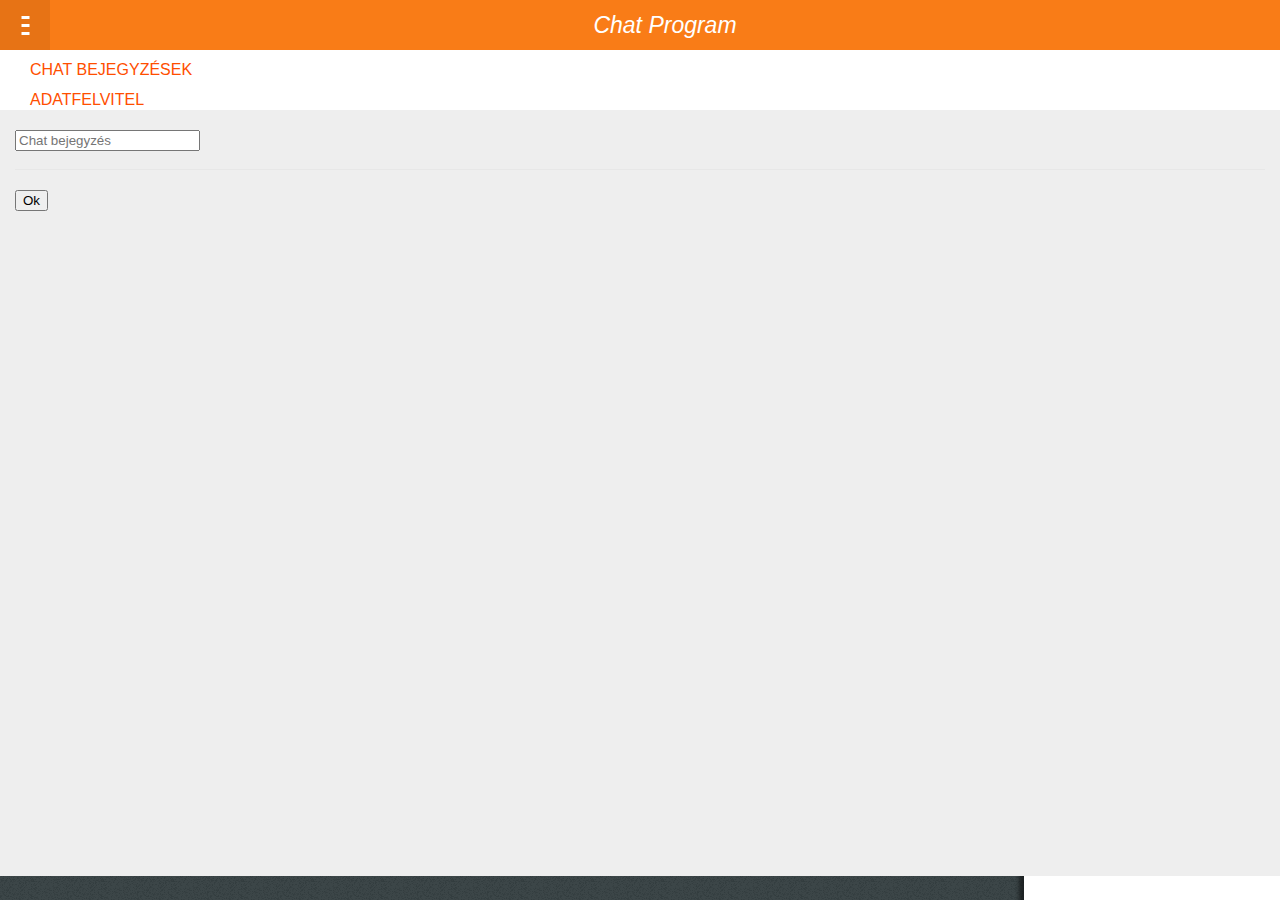
==== index.html @ 882b8fb3 "test" ====
<!DOCTYPE html>

<html>
    <head>
        <title>ChatUI</title>
        <meta charset="UTF-8">
        <meta name="viewport" content="width=device-width, initial-scale=1.0">

        <link href="style/headers.css" rel="stylesheet" type="text/css"/>
        <link href="style/drawer.css" rel="stylesheet" type="text/css"/>
        <link href="style/app.css" rel="stylesheet" type="text/css"/>
        <link href="style/layout.css" rel="stylesheet" type="text/css"/>

    </head>
    <body>
        <div>
            <section data-type="sidebar">
                <header>
                    <h1>Lehetőségek</h1>
                </header>
                <nav>
                    <ul>
                        <li><a href="About.html">About</a></li>
                        <li><a href="Torles.html">Törlés</a></li>
                        <li><a href="Exit.html">Exit</a></li>
                    </ul>
                </nav>
            </section>

            <section id="drawer" role="region">
                <header>
                    <a href="#content"><span class="icon icon-menu">hide sidebar</span></a>
                    <a href="#drawer"><span class="icon icon-menu">show sidebar</span></a>
                    <h1>Chat Program</h1>
                </header>
                <div role="main">
                    <section class="gaia-list fit scroll sticky">
                        <article>
                            <header>Chat Bejegyzések</header>
                            <ul id="txts">

                            </ul>
                        </article>

                        <article>
                            <header>Adatfelvitel</header>
                            <ul>
                                <li><input id="txt" type="text" placeholder="Chat bejegyzés" /></li>
                                <li><button id="action" class="icon-share">Ok</button></li>
                            </ul>
                        </article>

                    </section>
                </div>
            </section>


        </div>

        <script type="text/javascript" src="/Storage.js"></script>
    </body>
</html>
---- style/headers.css ----
/* -------------------------------------------------------------------
  HEADERS: layout
  Form factor or Skin dependent styles should NOT be defined here.
------------------------------------------------------------------- */

section[role="region"] > header:first-child {
  position: relative;
  display: block;
  z-index: 10;
  padding: 0;
  height: 5rem;
  border: none;
}

section[role="region"] > header:first-child h1 {
  font-size: 2.3rem;
  line-height: 5rem;
  white-space: nowrap;
  text-overflow: ellipsis;
  display: block;
  overflow: hidden;
  margin: 0;
  padding: 0 1rem;
  height: 100%;
  font-weight: 300;
  font-style: italic;
  text-align: center;
}

section[role="region"] > header:first-child h1 em {
  font-weight: 400;
  font-size: 1.5rem;
  line-height: 1em;
  font-style: normal;
}

section[role="region"] > header:first-child menu {
  height: 100%;
  float: right;
  padding: 0;
  margin: 0;
}

/* ----------------------------------
  Buttons
---------------------------------- */

section[role="region"] > header:first-child a,
section[role="region"] > header:first-child button {
  box-sizing: border-box;
  position: relative;
  display: block;
  overflow: hidden;
  float: left;
  min-width: 5rem;
  width: auto;
  height: 5rem;
  border: none;
  background: none;
  padding: 0 1rem;
  margin: 0;
  font-weight: 400;
  font-size: 1.5rem;
  line-height: 5rem;
  border-radius: 0;
  text-decoration: none;
  text-align: center;
  text-shadow: none;
  font-style: italic;
}

/* Pressed state */
section[role="region"] > header:first-child a:focus {
  outline: none;
}

section[role="region"] > header:first-child button::-moz-focus-inner {
  outline: none;
  border: none;
  margin-top: -0.2rem; /* To fix line-height bug (697451) */
  padding: 0;
}

/* Disabled state */
section[role="region"] > header:first-child a[aria-disabled="true"],
section[role="region"] > header:first-child button[disabled] {
  opacity: 0.3;
  pointer-events: none;
}

/* ----------------------------------
  Icons
---------------------------------- */

section[role="region"] > header:first-child .icon {
  display: block;
  width: 3rem;
  height: 5rem;
  background: transparent no-repeat center / 3rem auto;
  font-size: 0;
}

/* ----------------------------------
  Subheader
---------------------------------- */

section[role="region"] > header {
  z-index: 0;
  height: auto;
}

section[role="region"] header h2 {
  margin: 0;
  padding: 0.8rem 3rem;
  font-weight: 400;
  font-size: 1.5rem;
  line-height: 1.8rem;
}

/* ----------------------------------
  right-to-left
---------------------------------- */

html[dir="rtl"] section[role="region"] > header:first-child menu {
  float: left;
}

html[dir="rtl"] section[role="region"] > header:first-child button,
html[dir="rtl"] section[role="region"] > header:first-child a {
  float: right;
}

html[dir="rtl"] section[role="region"] > header:first-child .icon-back {
  transform: rotate(180deg);
}

/* -----------------------------------------------------------------
  HEADER SKIN: default
  Default values in case we are not overriding them using
  class="skin-*"
----------------------------------------------------------------- */

section[role="region"] > header:first-child {
  color: #fff;
  background-color: #f97c17;
}

section[role="region"] > header:first-child h1 {
  color: #fff;
}

section[role="region"] > header:first-child a,
section[role="region"] > header:first-child button {
  color: rgba(0,0,0,0.6);
}

section[role="region"] > header:first-child a:active,
section[role="region"] > header:first-child button:active,
section[role="region"] > header:first-child a:hover,
section[role="region"] > header:first-child button:hover {
  background-color: rgba(0,0,0,0.07);
}

section[role="region"] > header:first-child a:focus,
section[role="region"] > header:first-child button:focus {
  background-color: transparent;
}

/* ----------------------------------
  Icons
---------------------------------- */

section[role="region"] > header:first-child .icon-add {
  background-image: url(headers/images/icons/add.png);
}

section[role="region"] > header:first-child .icon-compose {
  background-image: url(headers/images/icons/compose.png);
}

section[role="region"] > header:first-child .icon-edit {
  background-image: url(headers/images/icons/edit.png);
}

section[role="region"] > header:first-child .icon-send {
  background-image: url(headers/images/icons/send.png);
}

section[role="region"] > header:first-child .icon-close {
  background-image: url(headers/images/icons/close.png);
}

section[role="region"] > header:first-child .icon-back {
  background-image: url(headers/images/icons/back.png);
}

section[role="region"] > header:first-child .icon-menu {
  background-image: url(headers/images/icons/menu.png);
}

section[role="region"] > header:first-child .icon-user {
  background-image: url(headers/images/icons/user.png);
}

section[role="region"] > header:first-child .icon-up {
  background-image: url(headers/images/icons/up.png);
}

section[role="region"] > header:first-child .icon-down {
  background-image: url(headers/images/icons/down.png);
}

section[role="region"] > header:first-child .icon-options {
  background-image: url(headers/images/icons/options.png);
}

/* ----------------------------------
  Subheader
---------------------------------- */

section[role="region"] header h2 {
  color: #424242;
  border-bottom: solid 0.1rem #e6e6e6;
}

/* -----------------------------------------------------------------
  HEADER SKIN: comms
  .skin-comms will override default values
----------------------------------------------------------------- */

.skin-comms section[role="region"] > header:first-child,
section[role="region"].skin-comms > header:first-child {
  background-color: #00adad;
}

.skin-comms section[role="region"] > header:first-child a,
.skin-comms section[role="region"] > header:first-child button,
section[role="region"].skin-comms > header:first-child a,
section[role="region"].skin-comms > header:first-child button {
  color: rgba(0,0,0,0.5);
}

.skin-comms section[role="region"] > header:first-child a:active,
.skin-comms section[role="region"] > header:first-child button:active,
.skin-comms section[role="region"] > header:first-child a:hover,
.skin-comms section[role="region"] > header:first-child button:hover,
section[role="region"].skin-comms > header:first-child a:active,
section[role="region"].skin-comms > header:first-child button:active,
section[role="region"].skin-comms > header:first-child a:hover,
section[role="region"].skin-comms > header:first-child button:hover {
  background-color: rgba(0,0,0,0.1);
}

.skin-comms section[role="region"] > header:first-child a:focus,
.skin-comms section[role="region"] > header:first-child button:focus,
section[role="region"].skin-comms > header:first-child a:focus,
section[role="region"].skin-comms > header:first-child button:focus {
  background-color: transparent;
}

/* -----------------------------------------------------------------
  HEADER SKIN: dark
  .skin-dark will override default values
----------------------------------------------------------------- */

section[role="region"].skin-dark > header:first-child,
.skin-dark > section[role="region"] > header:first-child {
  background-color: #242d33;
}

.skin-dark section[role="region"] > header:first-child a,
.skin-dark section[role="region"] > header:first-child button,
section[role="region"].skin-dark > header:first-child a,
section[role="region"].skin-dark > header:first-child button {
  color: #00aac5;
}

.skin-dark section[role="region"] > header:first-child a:active,
.skin-dark section[role="region"] > header:first-child button:active,
.skin-dark section[role="region"] > header:first-child a:hover,
.skin-dark section[role="region"] > header:first-child button:hover,
section[role="region"].skin-dark > header:first-child a:active,
section[role="region"].skin-dark > header:first-child button:active,
section[role="region"].skin-dark > header:first-child a:hover,
section[role="region"].skin-dark > header:first-child button:hover {
  background-color: rgba(0,0,0,0.4);
}

.skin-dark section[role="region"] > header:first-child a:focus,
.skin-dark section[role="region"] > header:first-child button:focus,
section[role="region"].skin-dark > header:first-child a:focus,
section[role="region"].skin-dark > header:first-child button:focus {
  background-color: transparent;
}

section[role="region"].skin-dark header h2,
.skin-dark > section[role="region"] header h2 {
  background-color: #2c353b;
  color: #fff;
  border: none;
}

/* -----------------------------------------------------------------
  HEADER SKIN: organic
  .skin-organic will override default values
----------------------------------------------------------------- */

section[role="region"].skin-organic > header:first-child,
.skin-organic section[role="region"] > header:first-child {
  color: #868692;
  background-color: #f4f4f4;
}

section[role="region"].skin-organic > header:first-child h1,
.skin-organic section[role="region"] > header:first-child h1 {
  color: #868692;
}

section[role="region"].skin-organic > header:first-child a,
section[role="region"].skin-organic > header:first-child button,
.skin-organic section[role="region"] > header:first-child a,
.skin-organic section[role="region"] > header:first-child button {
  color: #00aac5;
}

section[role="region"].skin-organic > header:first-child a:focus,
section[role="region"].skin-organic > header:first-child button:focus,
.skin-organic section[role="region"] > header:first-child a:focus,
.skin-organic section[role="region"] > header:first-child button:focus {
  background-color: transparent;
}

/* ----------------------------------
  Icons
---------------------------------- */

section[role="region"].skin-organic > header:first-child .icon-back,
.skin-organic section[role="region"] > header:first-child .icon-back {
  background-image: url(headers/images/icons/organic/back.png);
}

section[role="region"].skin-organic > header:first-child .icon-close,
.skin-organic section[role="region"] > header:first-child .icon-close {
  background-image: url(headers/images/icons/organic/close.png);
}

section[role="region"].skin-organic > header:first-child .icon-add,
.skin-organic section[role="region"] > header:first-child .icon-add {
  background-image: url(headers/images/icons/organic/add.png);
}

section[role="region"].skin-organic > header:first-child .icon-edit,
.skin-organic section[role="region"] > header:first-child .icon-edit {
  background-image: url(headers/images/icons/organic/edit.png);
}

/* ----------------------------------
  Subheader
---------------------------------- */

section[role="region"].skin-organic header h2,
.skin-organic section[role="region"] header h2 {
  background-color: #e7e7e7;
  color: #4d4d4d;
  border: none;
}
---- style/drawer.css ----
/* ----------------------------------
* Drawer
* ---------------------------------- */

/* Main region */
section[role="region"] {
  width: 100%;
  transition: all 0.25s ease;
  position: relative;
  z-index: 100;
}

section[role="region"]:target {
  transform: translateX(80%);
}

/* Hide anchor to change target */
section[role="region"] > header:first-child > a:first-of-type {
  display: none;
}
section[role="region"]:target > header:first-child > a:first-of-type {
  display: block;
}
section[role="region"] > header:first-child > a:last-of-type {
  display: block;
}
section[role="region"]:target > header:first-child > a:last-of-type {
  display: none;
}


/* Sidebar */
section[data-type="sidebar"] {
  position: absolute;
  width: 80%;
  background: url(drawer/images/ui/pattern.png) repeat;
  height: 100%;
  top: 0;
  left: 0;
  overflow: hidden;
}

/* Sidebar header */
section[data-type="sidebar"] > header {
  position: relative;
  z-index: 10;
  height: 5rem;
  color: #fff;
  background: url(drawer/images/ui/header.png) repeat-x left bottom / 100% auto;
}

section[data-type="sidebar"] > header:after {
  content: "";
  height: 0.3rem;
  position: absolute;
  top: 100%;
  left: 0;
  right: 0;
  background: url(drawer/images/ui/shadow_header.png) repeat-x left top;
  background-size: auto 100%;
}

section[data-type="sidebar"] > header h1 {
  font-size: 2.2rem;
  line-height: 4.8rem;
  text-align: left;
  white-space: nowrap;
  text-overflow: ellipsis;
  display: block;
  overflow: hidden;
  margin: 0 0 0 3rem;
  height: 100%
}

section[data-type="sidebar"] > header h1 em {
  font-weight: bold;
  font-size: 1.5rem;
  line-height: 1em;
}

/* Generic set of actions in toolbar */
section[data-type="sidebar"] > header menu[type="toolbar"] {
  height: 100%;
  float: right;
}

section[data-type="sidebar"] > header menu[type="toolbar"] a,
section[data-type="sidebar"] > header menu[type="toolbar"] button {
  height: 4.9rem;
  line-height: 4.9rem;
  float: left;
  background: none;
  padding: 0 1.75rem;
  -moz-box-sizing: border-box;
  min-width: 5rem;
  text-align: center;
}

section[data-type="sidebar"] > header menu[type="toolbar"] a:last-child,
section[data-type="sidebar"] > header menu[type="toolbar"] button:last-child {
  background: url(drawer/images/ui/separator.png) no-repeat left center / auto 3.1rem;
}

section[data-type="sidebar"] > header menu[type="toolbar"] {
  padding: 0;
  margin: 0;
}

section[data-type="sidebar"] > header a,
section[data-type="sidebar"] > header button {
  border: none;
  background: none;
  padding: 0;
  overflow: hidden;
  font-weight: 600;
  font-size: 1.4rem;
  line-height: 1.1em;
  color: #fff;
}

section[data-type="sidebar"] > header a:first-letter,
section[data-type="sidebar"] > header button:first-letter {
  text-transform: uppercase;
}

/* Icon definitions */
section[data-type="sidebar"] > header .icon {
  display: inline-block;
  width: 3rem;
  height: 4.9rem;
  margin: 0 -1rem;
  background: transparent no-repeat center center / 100% auto;
  font-size: 0;
  overflow: hidden;
  position: relative;
}

section[data-type="sidebar"]:after {
  content: "";
  width: 1rem;
  background: url(drawer/images/ui/shadow.png) right top repeat-y;
  height: 100%;
  position: absolute;
  top: 0;
  right: 0;
  z-index: 5;
}

section[data-type="sidebar"] > nav {
  overflow-y: auto;
  max-height: 100%;
  margin-right: -0.8rem;
}

section[data-type="sidebar"] > nav > h2 {
  font-weight: bold;
  font-size: 1.4rem;
  line-height: 3.3rem;
  text-indent: 3rem;
  color: #fff;
  background: url(drawer/images/ui/pattern_subheader.png) repeat left top;
  border-bottom: 0.1rem solid #596068;
  margin: 0;
  padding-right: 0.8rem;
}

section[data-type="sidebar"] [role="toolbar"] {
  position: absolute;
}

section[data-type="sidebar"] > nav > ul {
  width: 100%;
  margin: 0;
  padding: 0;
}

section[data-type="sidebar"] > nav > ul > li {
  color: #fff;
  list-style: none;
  transition: background 0.2s ease;
}

section[data-type="sidebar"] > nav > ul > li:active {
  background: #00ABCC;
}

section[data-type="sidebar"] > nav > ul > li > a {
  text-decoration: none;
  color: #fff;
  font-size: 1.6rem;
  line-height: 4.35rem;
  border-bottom: 0.1rem solid #596068;
  text-indent: 3rem;
  padding-right: 0.8rem;
  width: 100%;
  -moz-box-sizing: border-box;
  display: block;
  text-overflow: ellipsis;
  white-space: nowrap;
  overflow: hidden;
}

/* RTL View */

html[dir="rtl"] section[role="region"]:target {
  transform: translateX(-80%);
}

/* Sidebar */
html[dir="rtl"] section[data-type="sidebar"] {
  left: auto;
  right: 0;
}

/* Sidebar header */
html[dir="rtl"] section[data-type="sidebar"] > header {
  background-position: right bottom;
}

html[dir="rtl"] section[data-type="sidebar"] > header:after {
  background-position: right top;
}

html[dir="rtl"] section[data-type="sidebar"] > header h1 {
  text-align: right;
  margin: 0 3rem 0 0;
}

/* Generic set of actions in toolbar */
html[dir="rtl"] section[data-type="sidebar"] > header menu[type="toolbar"] {
  float: left;
}

html[dir="rtl"] section[data-type="sidebar"] > header menu[type="toolbar"] a,
html[dir="rtl"] section[data-type="sidebar"] > header menu[type="toolbar"] button {
  float: left;
}

html[dir="rtl"] section[data-type="sidebar"] > header menu[type="toolbar"] a:last-child,
html[dir="rtl"] section[data-type="sidebar"] > header menu[type="toolbar"] button:last-child {
  background-position: right center;
}

html[dir="rtl"] section[data-type="sidebar"]:after {
  background-image: url(drawer/images/ui/shadow_rtl.png);
  background-position: left top;
  left: 0;
  right: auto;
}
html[dir="rtl"] section[data-type="sidebar"] > nav > h2 {
  background-position: right top;
  padding-left: 0.8rem;
  padding-right: auto;
}
---- style/app.css ----
html, body {
    margin: 0;
    padding: 0;
    font-size: 10px;
    font-family: sans-serif;
    background-color: #fff;
    height: 100%;
    overflow-x: hidden;
}

h2.bb-docs {
    font-size: 1.8rem;
    font-weight: lighter;
    color: #666;
    margin: -0.1rem 0 0;
    background-color: #f5f5f5;
    padding: 0.4rem 0.4rem 0.4rem 3rem;
    border: solid 0.1rem #e8e8e8;
}

section[role="region"] {
    height: 100%;
    line-height: 1em;
    font-size: 2.2rem;
}

div[role="main"] {
    background: #eee;
    //height: 590px;
    overflow: scroll;
}

div[role="main"] p {
    margin: 2rem 2.5rem;
}

/* Base icons */
section[data-type="sidebar"] > header .icon.icon-add {
    background-image: url([data-uri]);
}
---- style/layout.css ----
/* ------------------------------------
 * Layout.css will allow us creating
 * easy structures using flexbox.
 * This file will replace lists.css
 * ------------------------------------ */

html {
  height: 100%;
}

body {
  margin: 0;
  height: 100%;
  display: flex;
  flex-direction: column;
  font-size: 18px;
  color: #333;
  overflow: hidden;
}

ul {
  margin: 0;
  padding: 0;
  list-style: none;
}

p {
  margin: 0;
  line-height: 22px
}

/* Horizontal layout */
.hbox {
  display: flex;
  flex-direction: row;
}

.hbox.left { justify-content: flex-start; }
.hbox.center { justify-content: center; }
.hbox.right { justify-content: flex-end; }
.hbox.top { align-items: flex-start; }
.hbox.middle { align-items: center; }
.hbox.bottom { align-items: flex-end; }

.hbox > .self-top { align-self: flex-start; }
.hbox > .self-middle { align-self: center; }
.hbox > .self-bottom { align-self: flex-end; }

/* Vertical layout */
.vbox {
  display: flex;
  flex-direction: column;
}

.vbox.left { align-items: flex-start; }
.vbox.center { align-items: center; }
.vbox.right { align-items: flex-end; }
.vbox.top { justify-content: flex-start; }
.vbox.middle { justify-content: center; }
.vbox.bottom { justify-content: flex-end; }

.vbox > .self-left { align-self: flex-start; }
.vbox > .self-center { align-self: center; }
.vbox > .self-right { align-self: flex-end; }

/*
 * Layout properties
 */

.fit {
  flex: 1;
}

.scroll {
  overflow: auto;
}

.fit.two   { flex: 2; }
.fit.three { flex: 3; }
.fit.four  { flex: 4; }
.fit.five  { flex: 5; }
.fit.six   { flex: 6; }

/*
 * Elements
 */

/* Lists */
.gaia-list {
  font-size: 18px;
}

.gaia-list li {
  position: relative;
  display: flex;
  flex-direction: row;
  align-items: center;
  min-height: 40px;
  padding: 10px 15px;
}

.gaia-list li:after {
  position: absolute;
  content: "";
  right: 15px;
  top: 0;
  bottom: 0;
  left: 15px;
  border-bottom: 1px solid #e7e7e7;
  pointer-events: none;
}

.gaia-list li:last-of-type:after {
  display: none;
}

.gaia-list.active li:active,
.gaia-list li.active:active {
  background-color: rgba(0, 213, 255, 0.3);
}


.gaia-list li.vbox {
  flex-direction: column;
  align-items: flex-start;
  justify-content: center;
}

/* List header */
.gaia-list header {
  padding: 0 30px;
  margin: 0;
  font-size: 16px;
  height: 30px;
  line-height: 40px;
  font-weight: normal;
  color: #ff4e00;
  text-transform: uppercase;
  overflow: hidden;
  text-overflow: ellipsis;
  white-space: nowrap;
  background: #fff;
}

.gaia-list.sticky header {
  position: sticky;
  top: 0;
  right: 0;
  left: 0;
  z-index: 1;
}

/* List elements */
.gaia-list li p,
.gaia-list li label {
  margin-left: 15px;
}

.gaia-list li p:not(:first-of-type) {
  color: #858585;
  font-size: 15px;
  line-height: 20px;
}

.gaia-list li p em {
  font-size: 15px;
  font-style: normal;
}

.gaia-list li p time {
  margin-right: 3px;
  text-transform: uppercase;
}

.gaia-list label.pack-checkbox,
.gaia-list label.pack-radio,
.gaia-list label.pack-switch {
  width: 100%;
  overflow: hidden;
  display: flex;
  align-items: center;
  height: auto;
  min-height: 40px;
  padding: 10px 0;
  margin: -10px 0 -10px 15px;
}

.gaia-list label.vbox.pack-checkbox,
.gaia-list label.vbox.pack-radio,
.gaia-list label.vbox.pack-switch {
  align-items: flex-start;
  justify-content: center;
}

.gaia-list label.pack-checkbox:not(.reverse) {
  padding-left: 30px;
  margin-left: 0;
}

.gaia-list label.pack-checkbox span:after {
  left: 10px;
}

.gaia-list label.pack-radio span:after,
.gaia-list label.pack-checkbox.reverse span:after,
.gaia-list label.pack-switch span:after {
  left: auto;
  right: 0;
}

.gaia-list label.pack-radio span,
.gaia-list label.pack-checkbox span,
.gaia-list label.pack-switch span,
.gaia-list label p {
  word-wrap: break-word;
  width: 100%;
}

.gaia-list label.pack-radio span,
.gaia-list label.pack-checkbox.reverse span,
.gaia-list label.pack-radio p,
.gaia-list label.pack-checkbox.reverse p {
  width: calc(100% - 30px);
}

.gaia-list label.pack-switch span,
.gaia-list label.pack-switch p {
  width: calc(100% - 70px);
}

.gaia-list label p {
  color: #858585;
  font-size: 15px;
  line-height: 20px;
  margin-left: 0;
}

.gaia-list li.icon {
  padding-left: 40px;
  background-position: 15px center;
  background-repeat: no-repeat;
  background-size: 30px;
}

.gaia-list [data-type=img],
.gaia-list li img {
  display: block;
  overflow: hidden;
  width: 50px;
  height: 50px;
  border-radius: 25px;
  margin-top: 5px;
  box-sizing: border-box;
  box-shadow: 0 0 0 1px #dedede;
  background: transparent center center / cover;
  position: relative;

  /* Favor performance over quality */
  image-rendering: -moz-crisp-edges;
}

.gaia-list li button,
.gaia-list li .button {
  margin: 0;
}

.gaia-list li button + button,
.gaia-list li p + button,
.gaia-list li p + .button,
.gaia-list li button + p,
.gaia-list li .button + p,
.gaia-list li label + button,
.gaia-list li label + .button {
  margin-top: 10px;
}

/* Footer */
.gaia-footer {
  border-top: 1px solid #e7e7e7;
  background-color: #fff;
  padding: 10px 15px;
  display: flex;
}

.gaia-footer p {
  margin: 0 15px 10px;
  word-break: break-all;
  text-align: center;
  color: #858585;
  font-size: 15px;
  line-height: 20px;
}

.gaia-footer button,
.gaia-footer .button {
  margin: 0 0 0 15px;
}

.gaia-footer button:first-of-type,
.gaia-footer .button:first-of-type {
  margin-left: 0;
}

/*
 * Skins
 */

.skin-comms .gaia-list header {
  color: #4997a7;
}

.skin-organic .gaia-list header {
  background-color: #e7e7e7;
  color: #4d4d4d;
  font-size: 15px;
  line-height: 34px;
  text-transform: none;
}
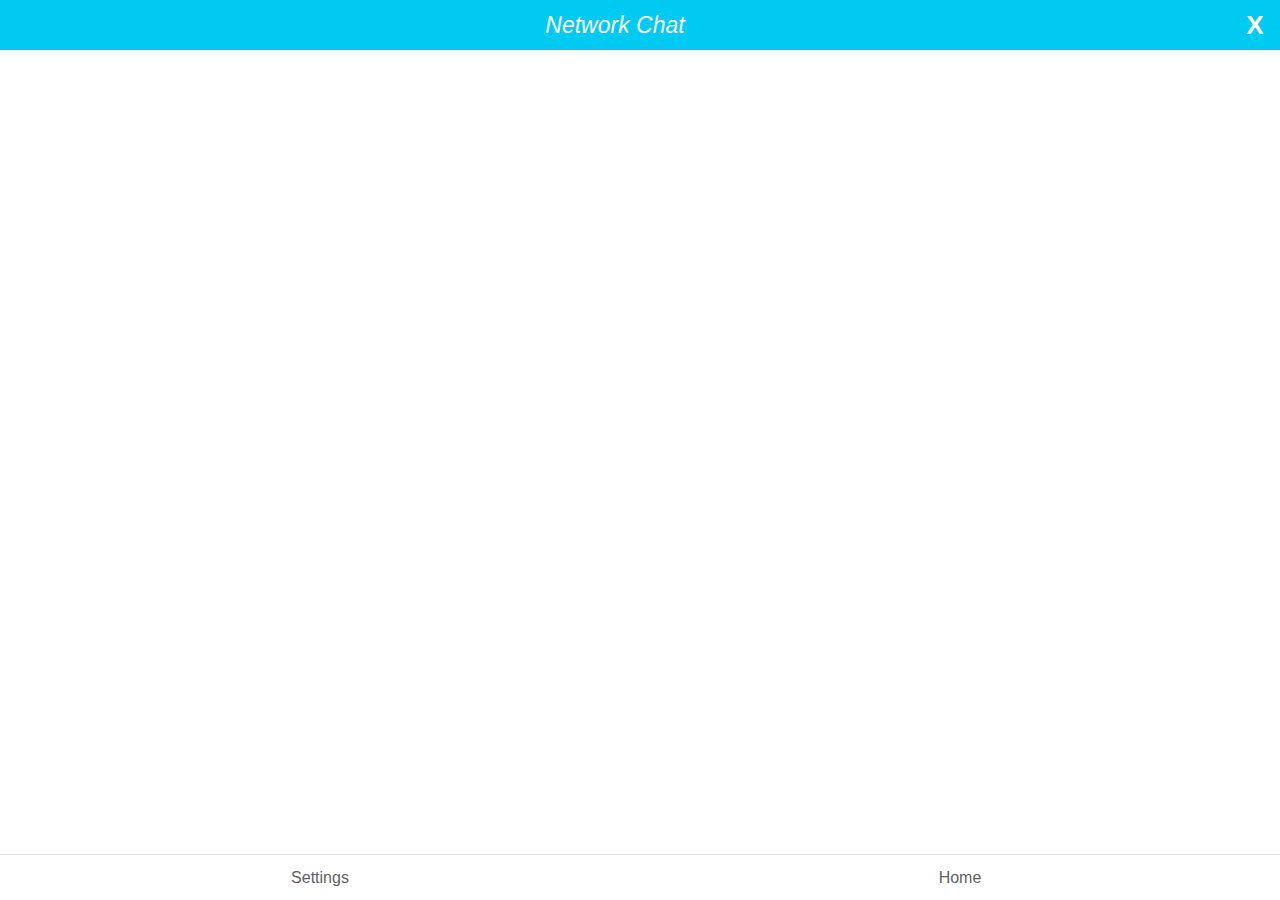
==== commit ed3c6efa: "Network Chat Version 1.0" ====
--- a/index.html
+++ b/index.html
@@ -1,62 +1,75 @@
 <!DOCTYPE html>
-
 <html>
     <head>
-        <title>ChatUI</title>
+        <title>Network Chat</title>
         <meta charset="UTF-8">
         <meta name="viewport" content="width=device-width, initial-scale=1.0">
+        <link href="css/buttons.css" rel="stylesheet" type="text/css"/>
+        <link href="css/tabs.css" rel="stylesheet" type="text/css"/>
+        <link href="css/headers.css" rel="stylesheet" type="text/css"/>
+        <link href="css/icons.css" rel="stylesheet" type="text/css"/>
+        <link href="css/input_areas.css" rel="stylesheet" type="text/css"/>
+        <link href="css/switches.css" rel="stylesheet" type="text/css"/>
+        <link href="css/layout.css" rel="stylesheet" type="text/css"/>
+        <link href="css/app.css" rel="stylesheet" type="text/css"/>
+    </head>
+    <body role="application">
 
-        <link href="style/headers.css" rel="stylesheet" type="text/css"/>
-        <link href="style/drawer.css" rel="stylesheet" type="text/css"/>
-        <link href="style/app.css" rel="stylesheet" type="text/css"/>
-        <link href="style/layout.css" rel="stylesheet" type="text/css"/>
+        <section role="region">
 
-    </head>
-    <body>
-        <div>
-            <section data-type="sidebar">
-                <header>
-                    <h1>Lehetőségek</h1>
-                </header>
-                <nav>
-                    <ul>
-                        <li><a href="About.html">About</a></li>
-                        <li><a href="Torles.html">Törlés</a></li>
-                        <li><a href="Exit.html">Exit</a></li>
-                    </ul>
-                </nav>
-            </section>
+            <header>
+                <button id="exit">X</button><h1>Network Chat</h1>
+            </header>
+            <ul role="tablist" class="bb-tablist" id="tabs">
 
-            <section id="drawer" role="region">
-                <header>
-                    <a href="#content"><span class="icon icon-menu">hide sidebar</span></a>
-                    <a href="#drawer"><span class="icon icon-menu">show sidebar</span></a>
-                    <h1>Chat Program</h1>
-                </header>
-                <div role="main">
-                    <section class="gaia-list fit scroll sticky">
-                        <article>
-                            <header>Chat Bejegyzések</header>
-                            <ul id="txts">
+                <li id="panel1" role="presentation">
+                    <a id="tab1" href="#panel1" role="tab" aria-controls="tabpanel1">Settings</a>
+                    <div id="tabpanel1" class="bb-tabpanel" role="tabpanel" aria-labelledby="tab1">
+                        <div class="empty"></div>
+                        <h2 class="bb-docs">Vibration</h2>
+                        <h2 class="bb-docs2">
+                            <label class="pack-radio">
+                                <input type="radio" name="vibra" id="vibraon" checked>
+                                <span></span>
+                            </label>
+                            <label class="pack-radio danger">
+                                <input type="radio" name="vibra" id="vibraoff">
+                                <span></span>
+                            </label>
+                        </h2>
+                        <br />
+                        <button class="buttonom" id="wificonnect">Check WiFi connection for IP</button>
+                        </div>
+                </li>
+                <li id="panel2" role="presentation">
+                    <a id="tab2" href="#panel2" role="tab" aria-controls="tabpanel2">Home</a>
+                    <div id="tabpanel2" class="bb-tabpanel" role="tabpanel" aria-labelledby="tab2">
+                        <div class="empty"></div>
+                        
+                        <section class="gaia-list fit scroll sticky">
+
+                            <h2 class="bb-docs">Send message to(this will create a new tab):
+                                <br />
+                                <input id="IP" type="text" placeholder="IP" /></h2>
+
+                            <h2 class="bb-docs2"><button id="newtab" class="buttonom" >Create</button></h2>
+                            <br />
+
+                            <h2 class="bb-docs">New incoming messages:</h2>
+
+                            <ul id="newmessages">
 
                             </ul>
-                        </article>
 
-                        <article>
-                            <header>Adatfelvitel</header>
-                            <ul>
-                                <li><input id="txt" type="text" placeholder="Chat bejegyzés" /></li>
-                                <li><button id="action" class="icon-share">Ok</button></li>
-                            </ul>
-                        </article>
-
-                    </section>
-                </div>
-            </section>
+                        </section>
+                    </div>
+                </li>
 
 
-        </div>
+            </ul>
+        </section>
 
-        <script type="text/javascript" src="/Storage.js"></script>
+        <script src="app.js" type="text/javascript"></script>
+
     </body>
-</html>+</html>
--- a/css/buttons.css
+++ b/css/buttons.css
@@ -0,0 +1,380 @@
+/* ----------------------------------
+ * Buttons
+ * ---------------------------------- */
+
+.button::-moz-focus-inner,
+[role="button"]::-moz-focus-inner,
+button::-moz-focus-inner {
+  border: none;
+  outline: none;
+}
+
+button,
+[role="button"],
+.button {
+  font-family: sans-serif;
+  font-style: italic;
+  width: 100%;
+  height: 4rem;
+  margin: 0 0 1rem;
+  padding: 0 1.2rem;
+  -moz-box-sizing: border-box;
+  display: inline-block;
+  vertical-align: middle;
+  text-overflow: ellipsis;
+  white-space: nowrap;
+  overflow: hidden;
+  background: #d8d8d8;
+  border: none;
+  border-radius: 2rem;
+  font-weight: normal;
+  font-size: 1.6rem;
+  line-height: 4rem;
+  color: #333;
+  text-align: center;
+  text-decoration: none;
+  outline: none;
+}
+
+/* Recommend */
+button.recommend,
+[role="button"].recommend {
+  background-color: #00caf2;
+  color: #fff;
+}
+
+/* Danger */
+button.danger,
+.danger[role="button"] {
+  background-color: #e51e1e;
+  color: #fff;
+}
+
+/* Pressed */
+button:active,
+[role="button"]:active,
+.button:active {
+  background-color: #b2f2ff;
+  color: #fff;
+}
+
+/* Pressed with dark skin */
+.skin-dark button:active,
+.skin-dark [role="button"]:active,
+.skin-dark .button:active {
+  background-color: #00aacc;
+}
+
+/* Disabled */
+button[disabled],
+[role="button"][aria-disabled="true"],
+.button[aria-disabled="true"] {
+  background-color: rgba(0,0,0,0.05);
+  color: #c7c7c7;
+  pointer-events: none;
+}
+
+button[disabled].recommend,
+[role="button"][aria-disabled="true"].recommend,
+.button[aria-disabled="true"].recommend {
+  background-color: #97cbd5;
+  color: rgba(255,255,255,0.5);
+}
+
+button[disabled].danger,
+[role="button"][aria-disabled="true"].danger,
+.button[aria-disabled="true"].danger {
+  background-color: #eb7474;
+  color: rgba(255,255,255,0.5);
+}
+
+/* Disabled with dark background */
+.skin-dark button[disabled],
+.skin-dark .button[aria-disabled="true"],
+.skin-dark [role="button"][aria-disabled="true"] {
+  background-color: #565656;
+  color: rgba(255,255,255,0.4);
+}
+
+.skin-dark button[disabled].recommend,
+.skin-dark .button[aria-disabled="true"].recommend,
+.skin-dark [role="button"][aria-disabled="true"].recommend {
+  background-color: #006579;
+}
+
+.skin-dark button[disabled].danger,
+.skin-dark .button[aria-disabled="true"].danger,
+.skin-dark [role="button"][aria-disabled="true"].danger {
+  background-color: #730f0f;
+}
+
+button[disabled]::-moz-selection,
+.button[aria-disabled="true"]::-moz-selection,
+[role="button"][aria-disabled="true"]::-moz-selection {
+  -moz-user-select: none;
+}
+
+/* ----------------------------------
+ * Buttons inside lists
+ * ---------------------------------- */
+
+li button,
+li [role="button"],
+li .button {
+  position: relative;
+  text-align: left;
+  border: 0.1rem solid #c7c7c7;
+  background: rgba(0,0,0,0.05);
+  margin: 0 0 1rem;
+  overflow: hidden;
+  border-radius: 0;
+  display: flex;
+  height: auto;
+  min-height: 4rem;
+  text-overflow: initial;
+  white-space: normal;
+  line-height: 2rem;
+  padding: 1rem 1.2rem;
+}
+
+/* Press */
+li [role="button"]:active:after,
+li .button:active:after,
+li button:active:after {
+  opacity: 0;
+}
+
+/* Disabled */
+li button:disabled,
+li [role="button"][aria-disabled="true"],
+li .button[aria-disabled="true"] {
+  opacity: 0.5;
+}
+
+/* Icons */
+li button.icon,
+li [role="button"].icon,
+li .button.icon {
+  padding-right: 4rem;
+}
+
+li button.icon:before,
+li [role="button"].icon:before,
+li .button.icon:before {
+  content: "";
+  width: 3rem;
+  height: 3rem;
+  position: absolute;
+  top: 50%;
+  right: 0.5rem;
+  margin-top: -1.5rem;
+  background: transparent no-repeat center center / 100% auto;
+  pointer-events: none;
+}
+
+li button.icon-view:active,
+li [role="button"].icon-view:active {
+  background-color: #b2f2ff;
+}
+
+li button.icon-view:before,
+li [role="button"].icon-view:before {
+  background-image: url(buttons/images/next.png);
+  right: 0;
+}
+
+/* Getting more space for text, as icon is shorter */
+li button.icon-dialog,
+li [role="button"].icon-dialog,
+li .button.icon-dialog {
+  padding-right: 3rem;
+}
+
+li button.icon-dialog:before,
+li [role="button"].icon-dialog:before,
+li .button.icon-dialog:before {
+  width: 0;
+  height: 0;
+  top: auto;
+  right: 0.8rem;
+  bottom: 0.5rem;
+  border-top: 0.7rem solid transparent;
+  border-bottom: 0.7rem solid transparent;
+  border-left: 0.7rem solid #00aac5;
+  transform: rotate(45deg);
+  z-index: 1;
+}
+
+li button.icon-dialog:disabled:before,
+li [role="button"][aria-disabled="true"].icon-dialog:before,
+li .button[aria-disabled="true"].icon-dialog:before {
+  border-left: 0.7rem solid #a9a9a9;
+}
+
+/* ----------------------------------
+ * Theme: Dark
+ * ---------------------------------- */
+
+.skin-dark li button,
+.skin-dark li [role="button"],
+.skin-dark li .button {
+  background-color: #454545;
+  border: none;
+  color: #fff;
+  font-weight: normal;
+}
+
+.skin-dark li button:active,
+.skin-dark li [role="button"]:active {
+  background-color: #00aacc;
+}
+
+.skin-dark li button.icon-view:active,
+.skin-dark li [role="button"].icon-view:active {
+  background-color: #00aacc;
+}
+
+.skin-dark li button.icon-dialog:active:before,
+.skin-dark li [role="button"].icon-dialog:active:before,
+.skin-dark li .button.icon-dialog:active:before {
+  border-left: 0.7rem solid #b2f2ff;
+}
+
+.skin-dark li button:disabled,
+.skin-dark li [role="button"][aria-disabled="true"],
+.skin-dark li .button[aria-disabled="true"] {
+  background-color: #454545;
+  opacity: 0.5;
+}
+
+/* Inputs inside of .button */
+.button input,
+body[role="application"] .button input {
+  border: 0;
+  background: none;
+}
+
+/* select */
+select {
+  width: 100%;
+  -moz-box-sizing: border-box;
+  font-family: sans-serif;
+  font-style: italic;
+  font-size: 1.6rem;
+  color: #333;
+  margin: 0 0 1rem;
+  padding: 0 0 0 1.1rem;
+  text-overflow: ellipsis;
+  white-space: nowrap;
+  overflow: hidden;
+  height: 4rem;
+  border: 0.1rem solid #c7c7c7;
+  background: rgba(0,0,0,0.05);
+}
+
+.skin-dark select {
+  background-color: rgba(87, 87, 87, 0.8);
+  border: none;
+  color: #fff;
+}
+
+/* remove dotted outline */
+select:-moz-focusring {
+  color: transparent;
+  text-shadow: 0 0 0 #333;
+}
+
+.skin-dark select:-moz-focusring {
+  text-shadow: 0 0 0 #fff;
+}
+
+/* Hides dropdown arrow until bug #649849 is fixed */
+.button.icon select {
+  position: absolute;
+  top: -0.6rem;
+  left: 0;
+  width: calc(100% + 3rem);
+  height: 100%;
+  margin: 0;
+  padding: 0 5rem 0 0;
+  text-indent: 0;
+  font-weight: 400;
+  font-size: 1.7rem;
+  /*
+    The select element uses the text color to determine the color of the outline.
+    We put a text shadow with needed offset and no blur, so that replaces the text.
+  */
+  color: rgba(0,0,0,0);
+  text-shadow: 1rem 0.5rem 0 #333;
+  border: none;
+  background: none;
+}
+
+.button.icon select option {
+  color: #000;
+  border: 0;
+  padding: 0.6rem 1.3rem;
+  text-shadow: 0 0 0 rgba(0,0,0,0);
+}
+
+.button.icon-dialog {
+  overflow: hidden;
+}
+
+/******************************************************************************
+ * Right-To-Left layout
+ */
+
+html[dir="rtl"] li button,
+html[dir="rtl"] li a[role="button"],
+html[dir="rtl"] li .button {
+  text-align: right;
+}
+
+html[dir="rtl"] li button.icon,
+html[dir="rtl"] li .icon[role="button"],
+html[dir="rtl"] li .button.icon {
+  padding: 1rem 1.3rem 1rem 4rem;
+}
+
+html[dir="rtl"] li button.icon:before,
+html[dir="rtl"] li [role="button"].icon:before,
+html[dir="rtl"] li .button.icon:before {
+  right: auto;
+  left: 0.5rem;
+}
+
+html[dir="rtl"] li button.icon-dialog,
+html[dir="rtl"] li [role="button"].icon-dialog,
+html[dir="rtl"] li .button.icon-dialog {
+  padding-left: 3rem;
+}
+
+html[dir="rtl"] li button.icon-view:before,
+html[dir="rtl"] li .icon-view[role="button"]:before {
+  left: 0;
+  right: auto;
+  transform: rotate(180deg);
+}
+
+html[dir="rtl"] li button.icon-dialog:before,
+html[dir="rtl"] li .icon-dialog[role="button"]:before,
+html[dir="rtl"] li .button.icon-dialog:before {
+  left: 0.8rem;
+  right: auto;
+  transform: rotate(135deg);
+}
+
+html[dir="rtl"] select {
+  padding: 0 1.2rem 0 0; /* .3rem right space because of italic */
+  text-align: right;
+}
+
+/* Hides dropdown arrow until bug #649849 is fixed */
+html[dir="rtl"] .button.icon-dialog select {
+  left: auto;
+  right: 0.3rem; /* .3rem space because of italic */
+  text-indent: 1rem;
+  padding: 0 0 0 4rem;
+}
+
--- a/css/tabs.css
+++ b/css/tabs.css
@@ -0,0 +1,289 @@
+/* ----------------------------------
+* Tabs
+* ---------------------------------- */
+
+.bb-tablist:before {
+  content: "";
+  position: absolute;
+  bottom: 4.5rem;
+  left: 0;
+  width: 100%;
+  height: 0;
+  border-top: 0.1rem solid #e7e7e7;
+}
+
+.bb-tablist {
+  display: flex;
+  align-items: flex-end;
+  position: absolute;
+  bottom: 0;
+  width: 100%;
+  height: 100%;
+  margin: 0;
+  padding: 0;
+  pointer-events: none;
+  z-index: 0;
+}
+
+.bb-tablist > li {
+  -moz-box-sizing: content-box;
+  margin: 0;
+  padding: 0;
+  height: 4.5rem;
+  background-color: #ffffff;
+  list-style: none;
+  pointer-events: all;
+  flex: 1 1 0;
+}
+
+.bb-tablist > li > a,
+.bb-tablist > li > button {
+  position: relative;
+  -moz-box-sizing: content-box;
+  display: block;
+  width: 100%;
+  height: 100%;
+  margin: 0;
+  padding: 0;
+  color: #5f5f5f;
+  font-size: 1.6rem;
+  text-decoration: none;
+  text-align: center;
+  line-height: 4.5rem;
+  border: 0;
+  background-color: transparent;
+  background-size: 3rem auto;
+  background-repeat: no-repeat;
+  outline: none;
+}
+
+.bb-tablist > li > button {
+  background-image: none;
+}
+
+.bb-tablist > li > button::-moz-focus-inner {
+  border: none;
+  outline: none;
+}
+
+.bb-tablist > li > .icon {
+  font-size: 0;
+  background-position: 50% 0;
+}
+
+.bb-tablist > li > a:active,
+.bb-tablist > li > button:active {
+  border-radius: 0;
+  background-color: #b2f2ff;
+}
+
+/* ----------------------------------
+ * Skin: dark
+ * ---------------------------------- */
+.bb-tablist.skin-dark:before {
+  border-color: rgba(189,189,189, 0.1);
+}
+
+.bb-tablist.skin-dark > li:before {
+  content: "";
+  position: absolute;
+  right: 0;
+  bottom: 0;
+  left: 0;
+  height: 4.5rem;
+  background-color: #000000;
+  z-index: -1;
+}
+
+.bb-tablist.skin-dark > li {
+  background-color: transparent;
+}
+
+.bb-tablist.skin-dark > li > a,
+.bb-tablist.skin-dark > li > button {
+  color: #ffffff;
+  background-color: transparent;
+}
+
+.bb-tablist.skin-dark > li > a:active,
+.bb-tablist.skin-dark > li > button:active {
+  background-color: rgb(0,170,204);
+}
+
+/* Selected state */
+.bb-tablist > li > a:after,
+.bb-tablist > li > button:after {
+  display: none;
+}
+
+.bb-tablist > li:target > a,
+.bb-tablist > li:target > button,
+.bb-tablist > li > a[aria-selected="true"],
+.bb-tablist > li > button[aria-selected="true"] {
+  color: #00aacc;
+  font-weight: 500;
+  background-position: 50% 100%;
+}
+
+.bb-tablist > li:target > a:after,
+.bb-tablist > li:target > button:after,
+.bb-tablist > li > a[aria-selected="true"]:after,
+.bb-tablist > li > button[aria-selected="true"]:after {
+  display: inline-block;
+  content: "";
+  position: absolute;
+  width: 100%;
+  left: 0;
+  top:0;
+  height: calc(100% - 0.3rem);
+  border-bottom: 0.3rem solid #00aacc;
+}
+
+.bb-tablist > li:target > a:active,
+.bb-tablist > li:target > button:active,
+.bb-tablist > li > a[aria-selected="true"]:active,
+.bb-tablist > li > button[aria-selected="true"]:active {
+  color: #5f5f5f;
+  background-position: 50% 0;
+}
+
+.bb-tablist.skin-dark > li:target > a:active,
+.bb-tablist.skin-dark > li:target > button:active,
+.bb-tablist.skin-dark > li > a[aria-selected="true"]:active,
+.bb-tablist.skin-dark > li > button[aria-selected="true"]:active {
+  background-color: #00aacc;
+  color: #fff;
+}
+
+
+/* Disabled state */
+.bb-tablist > li[aria-disabled="true"] > a,
+.bb-tablist > li[aria-disabled="true"] > button,
+.bb-tablist > li[disabled] > a,
+.bb-tablist > li[disabled] > button,
+.bb-tablist > li > a[aria-disabled="true"],
+.bb-tablist > li > button[aria-disabled="true"],
+.bb-tablist > li > a[disabled],
+.bb-tablist > li > button[disabled] {
+  color: #333333;
+  opacity: 0.25;
+  pointer-events: none;
+}
+
+.bb-tablist.skin-dark > li[aria-disabled="true"] > a,
+.bb-tablist.skin-dark > li[aria-disabled="true"] > button,
+.bb-tablist.skin-dark > li[disabled] > a,
+.bb-tablist.skin-dark > li[disabled] > button,
+.bb-tablist.skin-dark > li > a[aria-disabled="true"],
+.bb-tablist.skin-dark > li > button[aria-disabled="true"],
+.bb-tablist.skin-dark > li > a[disabled],
+.bb-tablist.skin-dark > li > button[disabled] {
+  opacity: 0.35;
+  background-color: transparent;
+}
+
+.bb-tablist .bb-tabpanel {
+  position: absolute;
+  top: 0;
+  right: 0;
+  bottom: 4.5rem;
+  left: 0;
+  visibility: hidden;
+  overflow: auto;
+}
+
+.bb-tablist :target .bb-tabpanel,
+.bb-tablist [aria-selected="true"] ~.bb-tabpanel {
+  visibility: visible;
+}
+
+/* ----------------------------------
+ * Filters
+ * ---------------------------------- */
+
+.bb-tablist[data-type="filter"] {
+  display: flex;
+  position: relative;
+  height: 4rem;
+  background: #fff;
+  border-bottom: 0.1rem solid #e7e7e7;
+  box-sizing: border-box;
+}
+
+.bb-tablist[data-type="filter"]:before {
+  display: none;
+}
+
+.bb-tablist[data-type="filter"] > li {
+  background: none;
+  position: relative;
+  color: #737272;
+  text-align: center;
+  height: 100%;
+}
+
+.bb-tablist[data-type="filter"] > li:first-child {
+  border-left: none;
+}
+
+.bb-tablist[data-type="filter"] > li > a,
+.bb-tablist[data-type="filter"] > li > button {
+  height: 4rem;
+  border: none;
+  box-sizing: border-box;
+  width: auto;
+  position: static;
+  display: inline-block;
+  padding: 0 0.5rem;
+  color: #575757;
+  line-height: 4rem;
+  font-style: italic;
+  text-decoration: none;
+  text-overflow: ellipsis;
+}
+
+.bb-tablist[data-type="filter"] > li > a:before,
+.bb-tablist[data-type="filter"] > li > button:before {
+  content: "";
+  display: block;
+  position: absolute;
+  top: 0;
+  right: 0;
+  bottom: 0;
+  left: 0;
+}
+
+.bb-tablist[data-type="filter"] > li:before,
+.bb-tablist[data-type="filter"] > li:target > a:after,
+.bb-tablist[data-type="filter"] > li:target > button:after,
+.bb-tablist[data-type="filter"] > li > a[aria-selected="true"]:after,
+.bb-tablist[data-type="filter"] > li > button[aria-selected="true"]:after {
+  display: none;
+}
+
+/* Selected state */
+.bb-tablist[data-type="filter"] > li:active {
+  color: #ffffff;
+  background-color: #b2f2ff;
+}
+
+.bb-tablist[data-type="filter"] > li:target > a,
+.bb-tablist[data-type="filter"] > li:target > button,
+.bb-tablist[data-type="filter"] > li > a[aria-selected="true"],
+.bb-tablist[data-type="filter"] > li > button[aria-selected="true"] {
+  color: #000000;
+  color: #0AC;
+  border-bottom: 0.3rem solid #0AC;
+}
+
+.bb-tablist[data-type="filter"] > li:target > a:after,
+.bb-tablist[data-type="filter"] > li:target > button:after,
+.bb-tablist[data-type="filter"] > li > a[aria-selected="true"]:after,
+.bb-tablist[data-type="filter"] > li > button[aria-selected="true"]:after {
+  display: none;
+}
+
+.bb-tablist[data-type="filter"] > li > a:active {
+  background-color: transparent;
+}
+
--- a/css/headers.css
+++ b/css/headers.css
@@ -0,0 +1,366 @@
+/* -------------------------------------------------------------------
+  HEADERS: layout
+  Form factor or Skin dependent styles should NOT be defined here.
+------------------------------------------------------------------- */
+
+section[role="region"] > header:first-child {
+  position: relative;
+  display: block;
+  z-index: 10;
+  padding: 0;
+  height: 5rem;
+  border: none;
+}
+
+section[role="region"] > header:first-child h1 {
+  font-size: 2.3rem;
+  line-height: 5rem;
+  white-space: nowrap;
+  text-overflow: ellipsis;
+  display: block;
+  overflow: hidden;
+  margin: 0;
+  padding: 0 1rem;
+  height: 100%;
+  font-weight: 300;
+  font-style: italic;
+  text-align: center;
+}
+
+section[role="region"] > header:first-child h1 em {
+  font-weight: 400;
+  font-size: 1.5rem;
+  line-height: 1em;
+  font-style: normal;
+}
+
+section[role="region"] > header:first-child menu {
+  height: 100%;
+  float: right;
+  padding: 0;
+  margin: 0;
+}
+
+/* ----------------------------------
+  Buttons
+---------------------------------- */
+
+section[role="region"] > header:first-child a,
+section[role="region"] > header:first-child button {
+  box-sizing: border-box;
+  position: relative;
+  display: block;
+  overflow: hidden;
+  float: left;
+  min-width: 5rem;
+  width: auto;
+  height: 5rem;
+  border: none;
+  background: none;
+  padding: 0 1rem;
+  margin: 0;
+  font-weight: 400;
+  font-size: 1.5rem;
+  line-height: 5rem;
+  border-radius: 0;
+  text-decoration: none;
+  text-align: center;
+  text-shadow: none;
+  font-style: italic;
+}
+
+/* Pressed state */
+section[role="region"] > header:first-child a:focus {
+  outline: none;
+}
+
+section[role="region"] > header:first-child button::-moz-focus-inner {
+  outline: none;
+  border: none;
+  margin-top: -0.2rem; /* To fix line-height bug (697451) */
+  padding: 0;
+}
+
+/* Disabled state */
+section[role="region"] > header:first-child a[aria-disabled="true"],
+section[role="region"] > header:first-child button[disabled] {
+  opacity: 0.3;
+  pointer-events: none;
+}
+
+/* ----------------------------------
+  Icons
+---------------------------------- */
+
+section[role="region"] > header:first-child .icon {
+  display: block;
+  width: 3rem;
+  height: 5rem;
+  background: transparent no-repeat center / 3rem auto;
+  font-size: 0;
+}
+
+/* ----------------------------------
+  Subheader
+---------------------------------- */
+
+section[role="region"] > header {
+  z-index: 0;
+  height: auto;
+}
+
+section[role="region"] header h2 {
+  margin: 0;
+  padding: 0.8rem 3rem;
+  font-weight: 400;
+  font-size: 1.5rem;
+  line-height: 1.8rem;
+}
+
+/* ----------------------------------
+  right-to-left
+---------------------------------- */
+
+html[dir="rtl"] section[role="region"] > header:first-child menu {
+  float: left;
+}
+
+html[dir="rtl"] section[role="region"] > header:first-child button,
+html[dir="rtl"] section[role="region"] > header:first-child a {
+  float: right;
+}
+
+html[dir="rtl"] section[role="region"] > header:first-child .icon-back {
+  transform: rotate(180deg);
+}
+
+/* -----------------------------------------------------------------
+  HEADER SKIN: default
+  Default values in case we are not overriding them using
+  class="skin-*"
+----------------------------------------------------------------- */
+
+section[role="region"] > header:first-child {
+  color: #fff;
+  background-color: #f97c17;
+}
+
+section[role="region"] > header:first-child h1 {
+  color: #fff;
+}
+
+section[role="region"] > header:first-child a,
+section[role="region"] > header:first-child button {
+  color: rgba(0,0,0,0.6);
+}
+
+section[role="region"] > header:first-child a:active,
+section[role="region"] > header:first-child button:active,
+section[role="region"] > header:first-child a:hover,
+section[role="region"] > header:first-child button:hover {
+  background-color: rgba(0,0,0,0.07);
+}
+
+section[role="region"] > header:first-child a:focus,
+section[role="region"] > header:first-child button:focus {
+  background-color: transparent;
+}
+
+/* ----------------------------------
+  Icons
+---------------------------------- */
+
+section[role="region"] > header:first-child .icon-add {
+  background-image: url(headers/images/icons/add.png);
+}
+
+section[role="region"] > header:first-child .icon-compose {
+  background-image: url(headers/images/icons/compose.png);
+}
+
+section[role="region"] > header:first-child .icon-edit {
+  background-image: url(headers/images/icons/edit.png);
+}
+
+section[role="region"] > header:first-child .icon-send {
+  background-image: url(headers/images/icons/send.png);
+}
+
+section[role="region"] > header:first-child .icon-close {
+  background-image: url(headers/images/icons/close.png);
+}
+
+section[role="region"] > header:first-child .icon-back {
+  background-image: url(headers/images/icons/back.png);
+}
+
+section[role="region"] > header:first-child .icon-menu {
+  background-image: url(headers/images/icons/menu.png);
+}
+
+section[role="region"] > header:first-child .icon-user {
+  background-image: url(headers/images/icons/user.png);
+}
+
+section[role="region"] > header:first-child .icon-up {
+  background-image: url(headers/images/icons/up.png);
+}
+
+section[role="region"] > header:first-child .icon-down {
+  background-image: url(headers/images/icons/down.png);
+}
+
+section[role="region"] > header:first-child .icon-options {
+  background-image: url(headers/images/icons/options.png);
+}
+
+/* ----------------------------------
+  Subheader
+---------------------------------- */
+
+section[role="region"] header h2 {
+  color: #424242;
+  border-bottom: solid 0.1rem #e6e6e6;
+}
+
+/* -----------------------------------------------------------------
+  HEADER SKIN: comms
+  .skin-comms will override default values
+----------------------------------------------------------------- */
+
+.skin-comms section[role="region"] > header:first-child,
+section[role="region"].skin-comms > header:first-child {
+  background-color: #00adad;
+}
+
+.skin-comms section[role="region"] > header:first-child a,
+.skin-comms section[role="region"] > header:first-child button,
+section[role="region"].skin-comms > header:first-child a,
+section[role="region"].skin-comms > header:first-child button {
+  color: rgba(0,0,0,0.5);
+}
+
+.skin-comms section[role="region"] > header:first-child a:active,
+.skin-comms section[role="region"] > header:first-child button:active,
+.skin-comms section[role="region"] > header:first-child a:hover,
+.skin-comms section[role="region"] > header:first-child button:hover,
+section[role="region"].skin-comms > header:first-child a:active,
+section[role="region"].skin-comms > header:first-child button:active,
+section[role="region"].skin-comms > header:first-child a:hover,
+section[role="region"].skin-comms > header:first-child button:hover {
+  background-color: rgba(0,0,0,0.1);
+}
+
+.skin-comms section[role="region"] > header:first-child a:focus,
+.skin-comms section[role="region"] > header:first-child button:focus,
+section[role="region"].skin-comms > header:first-child a:focus,
+section[role="region"].skin-comms > header:first-child button:focus {
+  background-color: transparent;
+}
+
+/* -----------------------------------------------------------------
+  HEADER SKIN: dark
+  .skin-dark will override default values
+----------------------------------------------------------------- */
+
+section[role="region"].skin-dark > header:first-child,
+.skin-dark > section[role="region"] > header:first-child {
+  background-color: #242d33;
+}
+
+.skin-dark section[role="region"] > header:first-child a,
+.skin-dark section[role="region"] > header:first-child button,
+section[role="region"].skin-dark > header:first-child a,
+section[role="region"].skin-dark > header:first-child button {
+  color: #00aac5;
+}
+
+.skin-dark section[role="region"] > header:first-child a:active,
+.skin-dark section[role="region"] > header:first-child button:active,
+.skin-dark section[role="region"] > header:first-child a:hover,
+.skin-dark section[role="region"] > header:first-child button:hover,
+section[role="region"].skin-dark > header:first-child a:active,
+section[role="region"].skin-dark > header:first-child button:active,
+section[role="region"].skin-dark > header:first-child a:hover,
+section[role="region"].skin-dark > header:first-child button:hover {
+  background-color: rgba(0,0,0,0.4);
+}
+
+.skin-dark section[role="region"] > header:first-child a:focus,
+.skin-dark section[role="region"] > header:first-child button:focus,
+section[role="region"].skin-dark > header:first-child a:focus,
+section[role="region"].skin-dark > header:first-child button:focus {
+  background-color: transparent;
+}
+
+section[role="region"].skin-dark header h2,
+.skin-dark > section[role="region"] header h2 {
+  background-color: #2c353b;
+  color: #fff;
+  border: none;
+}
+
+/* -----------------------------------------------------------------
+  HEADER SKIN: organic
+  .skin-organic will override default values
+----------------------------------------------------------------- */
+
+section[role="region"].skin-organic > header:first-child,
+.skin-organic section[role="region"] > header:first-child {
+  color: #868692;
+  background-color: #f4f4f4;
+}
+
+section[role="region"].skin-organic > header:first-child h1,
+.skin-organic section[role="region"] > header:first-child h1 {
+  color: #868692;
+}
+
+section[role="region"].skin-organic > header:first-child a,
+section[role="region"].skin-organic > header:first-child button,
+.skin-organic section[role="region"] > header:first-child a,
+.skin-organic section[role="region"] > header:first-child button {
+  color: #00aac5;
+}
+
+section[role="region"].skin-organic > header:first-child a:focus,
+section[role="region"].skin-organic > header:first-child button:focus,
+.skin-organic section[role="region"] > header:first-child a:focus,
+.skin-organic section[role="region"] > header:first-child button:focus {
+  background-color: transparent;
+}
+
+/* ----------------------------------
+  Icons
+---------------------------------- */
+
+section[role="region"].skin-organic > header:first-child .icon-back,
+.skin-organic section[role="region"] > header:first-child .icon-back {
+  background-image: url(headers/images/icons/organic/back.png);
+}
+
+section[role="region"].skin-organic > header:first-child .icon-close,
+.skin-organic section[role="region"] > header:first-child .icon-close {
+  background-image: url(headers/images/icons/organic/close.png);
+}
+
+section[role="region"].skin-organic > header:first-child .icon-add,
+.skin-organic section[role="region"] > header:first-child .icon-add {
+  background-image: url(headers/images/icons/organic/add.png);
+}
+
+section[role="region"].skin-organic > header:first-child .icon-edit,
+.skin-organic section[role="region"] > header:first-child .icon-edit {
+  background-image: url(headers/images/icons/organic/edit.png);
+}
+
+/* ----------------------------------
+  Subheader
+---------------------------------- */
+
+section[role="region"].skin-organic header h2,
+.skin-organic section[role="region"] header h2 {
+  background-color: #e7e7e7;
+  color: #4d4d4d;
+  border: none;
+}
--- a/css/input_areas.css
+++ b/css/input_areas.css
@@ -0,0 +1,532 @@
+/* ----------------------------------
+* Input areas
+* ---------------------------------- */
+input[type="text"],
+input[type="password"],
+input[type="email"],
+input[type="tel"],
+input[type="search"],
+input[type="url"],
+input[type="number"],
+textarea {
+  font-family: sans-serif;
+  box-sizing: border-box;
+  display: block;
+  width: 100%;
+  height: 4rem;
+  line-height: 4rem;
+  resize: none;
+  padding: 0 1.5rem;
+  font-size: 1.6rem;
+  border: 0.1rem solid #c7c7c7;
+  border-radius: 0;
+  box-shadow: none; /* override the box-shadow from the system (performance issue) */
+  color: #333;
+  background: #fff;
+  margin: 0 0 1rem 0;
+}
+
+label:active {
+  background-color: transparent;
+}
+
+textarea {
+  height: 10rem;
+  max-height: 10rem;
+  line-height: 2rem;
+}
+
+input::-moz-placeholder,
+textarea::-moz-placeholder {
+  color: #a9a9a9;
+  opacity: 1;
+  font-style: italic;
+  font-weight: 400;
+}
+
+input[disabled],
+textarea[disabled] {
+  opacity: 0.5;
+}
+
+.skin-dark input[type="text"],
+.skin-dark input[type="password"],
+.skin-dark input[type="email"],
+.skin-dark input[type="tel"],
+.skin-dark input[type="search"],
+.skin-dark input[type="url"],
+.skin-dark input[type="number"],
+.skin-dark textarea  {
+  color: #fff;
+  background-color: transparent;
+  border-color: #454545;
+}
+
+form p {
+  position: relative;
+  margin: 0;
+}
+
+form p input + button[type="reset"],
+form p textarea + button[type="reset"] {
+  position: absolute;
+  top: 0;
+  right: -0.3rem;
+  width: 4rem;
+  height: 4rem;
+  padding: 0;
+  border: none;
+  font-size: 0;
+  opacity: 0;
+  pointer-events: none;
+  background: url(input_areas/images/clear.png) no-repeat 50% 50% / 2.4rem auto;
+}
+
+
+.skin-dark p input + button[type="reset"],
+.skin-dark p textarea + button[type="reset"] {
+  background-image: url(input_areas/images/clear_dark.png);
+}
+
+/* To avoid colission with BB butons */
+li input + button[type="reset"]:after,
+li textarea + button[type="reset"]:after {
+  background: none;
+}
+
+textarea {
+  padding: 1.2rem;
+}
+
+form p input:focus {
+  padding-right: 3rem;
+}
+
+form p input:focus + button[type="reset"],
+form p textarea:focus + button[type="reset"] {
+  opacity: 1;
+  pointer-events: all;
+}
+
+/* Fieldset */
+fieldset {
+  position: relative;
+  overflow: hidden;
+  margin: 1.5rem 0 0 0;
+  padding: 0;
+  font-size: 2rem;
+  line-height: 1em;
+  background: none;
+  border: 0;
+}
+
+fieldset legend,
+input[type="date"],
+input[type="time"],
+input[type="datetime"],
+input[type="datetime-local"] {
+  border: 0.1rem solid #c7c7c7;
+  width: 100%;
+  box-sizing: border-box;
+  font-family: sans-serif;
+  font-style: italic;
+  font-size: 1.6rem;
+  margin: 0 0 1.5rem;
+  padding: 0 1.5rem;
+  text-overflow: ellipsis;
+  white-space: nowrap;
+  overflow: hidden;
+  height: 4rem;
+  color: #333;
+  border-radius: 0;
+  background: #fff url(input_areas/images/dialog.svg) no-repeat calc(100% - 1rem) calc(100% - 1rem);
+}
+
+fieldset legend {
+  margin: 0 0 1rem;
+  padding: 1rem 1.5rem 0;
+  background-color: rgba(0,0,0,0.05);
+}
+
+fieldset[disabled] {
+  opacity: 0.5;
+  pointer-events: none;
+}
+
+.skin-dark fieldset legend,
+.skin-dark input[type="date"],
+.skin-dark input[type="time"],
+.skin-dark input[type="datetime"],
+.skin-dark input[type="datetime-local"] {
+  color: #fff;
+  background-color: transparent;
+  border-color: #454545;
+}
+
+fieldset[disabled] legend,
+input[type="date"][disabled],
+input[type="time"][disabled],
+input[type="datetime"][disabled],
+input[type="datetime-local"][disabled] {
+  background-image: url(input_areas/images/dialog_disabled.svg);
+  background-color: transparent
+}
+
+input[type="date"]:focus,
+input[type="time"]:focus,
+input[type="datetime"]:focus,
+input[type="datetime-local"]:focus {
+  box-shadow: none;
+  border-bottom-color: #c7c7c7;
+}
+
+.skin-dark input[type="date"]:focus,
+.skin-dark input[type="time"]:focus,
+.skin-dark input[type="datetime"]:focus,
+.skin-dark input[type="datetime-local"]:focus {
+  box-shadow: none;
+  border-bottom-color: #454545;
+}
+
+input[type="date"]:active,
+input[type="time"]:active,
+input[type="datetime"]:active,
+input[type="datetime-local"]:active {
+  background-color: #b2f2ff;
+  color: #fff;
+}
+
+.skin-dark input[type="date"]:active,
+.skin-dark input[type="time"]:active,
+.skin-dark input[type="datetime"]:active,
+.skin-dark input[type="datetime-local"]:active {
+  background-color: #00aacc;
+  background-image: url(input_areas/images/dialog_active.svg);
+}
+
+
+/* fix for required inputs with wrong or empty value e.g. [type=email] */
+input:invalid,
+textarea:invalid,
+.skin-dark input:invalid,
+.skin-dark textarea:invalid {
+  color: #b90000;
+}
+
+input:focus,
+textarea:focus,
+.skin-dark input:focus,
+.skin-dark textarea:focus {
+  box-shadow: inset 0 -0.1rem 0 #00caf2;
+  border-bottom-color: #00caf2;
+}
+
+input:invalid:focus,
+textarea:invalid:focus,
+.skin-dark input:invalid:focus,
+.skin-dark textarea:invalid:focus {
+  box-shadow: inset 0 -0.1rem 0 #820000;
+  border-bottom-color: #820000;
+}
+
+/* Tidy (search/submit) */
+form[role="search"] {
+  position: relative;
+  height: 3.7rem;
+  background: #f4f4f4;
+}
+
+form[role="search"].skin-dark {
+  background: #202020;
+}
+
+form[role="search"] p {
+  padding: 0 1.5rem 0 3rem;
+  overflow: hidden;
+  position: relative;
+}
+
+form[role="search"] p input,
+form[role="search"] p textarea {
+  height: 3.7rem;
+  border: none;
+  background: none;
+  padding: 0;
+  margin: 0;
+  box-shadow: none;
+}
+
+form[role="search"] p textarea {
+  padding: 1rem 0 0 0;
+}
+
+form[role="search"] p input::-moz-placeholder {
+  background: url(input_areas/images/search.svg) right -0.5rem center no-repeat;
+  background-size: 3rem;
+}
+
+form[role="search"].skin-dark p input::-moz-placeholder {
+  background-image: url(input_areas/images/search_dark.svg);
+}
+
+form[role="search"] p input:focus::-moz-placeholder {
+  background: none;
+}
+
+form[role="search"] p input:invalid,
+form[role="search"] p textarea:invalid,
+form[role="search"] p input:focus,
+form[role="search"] p textarea:focus {
+  border: none;
+  box-shadow: none;
+}
+
+form[role="search"].skin-dark p input,
+form[role="search"].skin-dark p textarea {
+  color: #fff;
+  background: none;
+  box-shadow: none;
+}
+
+form[role="search"] button[type="submit"] {
+  float: right;
+  min-width: 6rem;
+  height: 3.7rem;
+  padding: 0 1.5rem;
+  border: none;
+  color: #00aac5;
+  font-weight: normal;
+  font-size: 1.6rem;
+  line-height: 3.7rem;
+  width: auto;
+  border-radius: 0;
+  margin: 0;
+  position: relative;
+  background-image: none;
+  background-color: unset;
+  font-style: italic;
+  overflow: visible;
+}
+
+form[role="search"] button[type="submit"]:after {
+  content: "";
+  position: absolute;
+  left: -0.1rem;
+  top: 0.7rem;
+  bottom: 0.7rem;
+  width: 0.1rem;
+  background: #c7c7c7;
+}
+
+form[role="search"] button[type="submit"].icon {
+  font-size: 0;
+  background-repeat: no-repeat;
+  background-position: center;
+  background-size: 3rem;
+}
+
+form[role="search"] p input + button[type="reset"]{
+  height: 3.7rem;
+  right: 0.5rem;
+}
+
+form[role="search"].skin-dark button[type="submit"]:after {
+  background-color: #575757;
+}
+
+form[role="search"] button[type="submit"] + p > textarea {
+  height: 3.7rem;
+  line-height: 2rem;
+}
+
+form[role="search"] button[type="submit"] + p button {
+  height: 3.7rem;
+}
+
+form[role="search"].full button[type="submit"] {
+  display: none;
+}
+
+form[role="search"] button.icon:active,
+form[role="search"] button[type="submit"]:active {
+  background-color: #b2f2ff;
+  color: #fff;
+}
+
+form[role="search"].skin-dark button.icon:active,
+form[role="search"].skin-dark button[type="submit"]:active {
+  background: #00aacc;
+}
+
+form[role="search"] button[type="submit"][disabled] {
+  color: #adadad;
+  pointer-events: none;
+}
+
+form button::-moz-focus-inner {
+  border: none;
+  outline: none;
+}
+
+/* .bb-editable - e.g email & SMS recipients */
+.bb-editable [contenteditable] {
+  display: inline-block;
+  box-sizing: border-box;
+  position: relative;
+  max-width: calc(100% - 1.4rem);
+  overflow: hidden;
+  padding: 0 1.5rem;
+  margin: 0 0 0.6rem 0;
+  line-height: 2.8rem;
+  border-radius: 1.4rem;
+  text-overflow: ellipsis;
+  font-size: 1.6rem;
+  font-style: italic;
+  white-space: nowrap;
+  color: #333;
+  background: #fff;
+}
+
+.bb-editable [contenteditable].icon {
+  padding-right: 3.7rem;
+}
+
+.bb-editable [contenteditable="false"].invalid {
+  background-color: #fedcdc;
+  padding-left: 3.3rem;
+}
+
+.bb-editable [contenteditable="false"].invalid:before {
+    content: "!";
+    position: absolute;
+    top: 0.6rem;
+    left: 0.8rem;
+    display: block;
+    width: 1.7rem;
+    height: 1.6rem;
+    padding: 0;
+    border-radius: 50%;
+    line-height: 1.6rem;
+    font-size: 1.2rem;
+    text-align: center;
+    text-indent: -0.1rem;
+    font-style: normal;
+    font-weight: 600;
+    color: #fff;
+    background-color: #b80404;
+}
+
+.bb-editable [contenteditable="false"].invalid:hover:before,
+.bb-editable [contenteditable="false"].invalid:active:before {
+  color: #b2f2ff;
+  background-color: #fff;
+}
+
+.bb-editable [contenteditable]:hover,
+.bb-editable [contenteditable]:active,
+.bb-editable [contenteditable].invalid:hover,
+.bb-editable [contenteditable].invalid:active {
+  color: #fff;
+  background-color: #b2f2ff;
+}
+
+.bb-editable [contenteditable].icon:after {
+  content: "";
+  position: absolute;
+  top: 0.7rem;
+  right: 0;
+  width: 3rem;
+  height: 3rem;
+  background-position: -0.7rem -3.8rem;
+  background-repeat: no-repeat;
+  background-size: 3rem;
+}
+
+.bb-editable [contenteditable].icon:hover:after,
+.bb-editable [contenteditable].icon:active:after {
+  background-position: -0.7rem -0.8rem;
+}
+
+.bb-editable [contenteditable].invalid.icon:after {
+  background-position: -0.7rem -6.8rem;
+}
+
+.bb-editable [contenteditable].invalid.icon:hover:after,
+.bb-editable [contenteditable].invalid.icon:active:after {
+  background-position: -0.7rem -0.8rem;
+}
+
+.bb-editable [contenteditable="true"],
+.bb-editable [contenteditable="true"]:hover,
+.skin-comms .bb-editable [contenteditable="true"]:hover {
+    padding: 0 0.2rem;
+    white-space: normal;
+    font-size: 1.8rem;
+    font-style: normal;
+    color: #000;
+    background: none repeat scroll 0 0 transparent;
+}
+
+.skin-comms .bb-editable [contenteditable]:hover,
+.skin-comms .bb-editable [contenteditable]:active {
+  color: #fff;
+  background-color: #29bbb5;
+}
+
+/******************************************************************************
+ * Right-to-Left layout
+ */
+
+html[dir="rtl"] ::-moz-placeholder {
+  text-align: right;
+}
+
+html[dir="rtl"] fieldset legend {
+  background: rgba(0,0,0,0.05) url(input_areas/images/dialog_rtl.svg) no-repeat 1rem calc(100% - 1rem);
+}
+
+html[dir="rtl"] input[type="date"],
+html[dir="rtl"] input[type="time"],
+html[dir="rtl"] input[type="datetime"],
+html[dir="rtl"] input[type="datetime-local"] {
+  background: #fff url(input_areas/images/dialog_rtl.svg) no-repeat 1rem calc(100% - 1rem);
+}
+
+html[dir="rtl"] fieldset[disabled] legend,
+html[dir="rtl"] input[type="date"][disabled],
+html[dir="rtl"] input[type="time"][disabled],
+html[dir="rtl"] input[type="datetime"][disabled],
+html[dir="rtl"] input[type="datetime-local"][disabled] {
+  background-image: url(input_areas/images/dialog_disabled_rtl.svg);
+}
+
+html[dir="rtl"] form p input:focus {
+  padding: 0 1.5rem 0 3rem;
+}
+
+html[dir="rtl"] form p input + button[type="reset"],
+html[dir="rtl"] form p textarea + button[type="reset"] {
+  right: auto;
+  left: -0.3rem;
+}
+
+html[dir="rtl"] form[role="search"] p {
+  padding: 0 3rem 0 1.5rem;
+}
+
+html[dir="rtl"] form[role="search"] p input + button[type="reset"]{
+  left: 0.5rem;
+}
+
+html[dir="rtl"] form[role="search"] p input::-moz-placeholder {
+  background-position: -0.5rem center;
+}
+
+html[dir="rtl"] form[role="search"] button[type="submit"] {
+  float: left;
+}
+
+html[dir="rtl"] form[role="search"] button[type="submit"]:after {
+  right: 0;
+  left: auto;
+}
--- a/css/switches.css
+++ b/css/switches.css
@@ -0,0 +1,129 @@
+/* ----------------------------------
+ * CHECKBOXES / RADIOS
+ * ---------------------------------- */
+
+label.pack-checkbox,
+label.pack-radio,
+label.pack-switch {
+  display: inline-block;
+  vertical-align: middle;
+  width: 5rem;
+  height: 5rem;
+  position: relative;
+  background: none;
+}
+
+label.pack-checkbox input,
+label.pack-radio input,
+label.pack-switch input {
+  margin: 0;
+  opacity: 0;
+  position: absolute;
+  top: 0;
+  left: 0;
+}
+
+label.pack-checkbox input ~ span:after,
+label.pack-radio input ~ span:after {
+  content: '';
+  position: absolute;
+  left: 50%;
+  top: 50%;
+  margin: -1.1rem 0 0 -1.1rem;
+  width: 2.2rem;
+  height: 2.2rem;
+  pointer-events: none;
+}
+
+label.pack-checkbox input ~ span:after {
+  background: url(switches/images/check/default.png) no-repeat center top / 2.2rem auto;
+}
+
+label.pack-radio input ~ span:after {
+  background: url(switches/images/radio/default.png) no-repeat center top / 2.2rem auto;
+}
+
+label.pack-checkbox input:checked ~ span:after,
+label.pack-radio input:checked ~ span:after,
+label.pack-switch input:checked ~ span:after {
+  background-position: center bottom;
+}
+
+/* 'Dangerous' switches */
+
+label.pack-checkbox.danger input ~ span:after {
+  background-image: url(switches/images/check/danger.png);
+}
+
+label.pack-radio.danger input ~ span:after {
+  background-image: url(switches/images/radio/danger.png);
+}
+
+
+/* ----------------------------------
+ * ON/OFF SWITCHES
+ * ---------------------------------- */
+
+label.pack-switch input ~ span:after {
+  content: '';
+  position: absolute;
+  right: 0;
+  top: 50%;
+  width: 6rem;
+  margin: -1.4rem 0 0;
+  height: 2.7rem;
+  pointer-events: none;
+  border-radius: 1.35rem;
+  overflow: hidden;
+  background: #e6e6e6 url(switches/images/switch/background_off.png) no-repeat -3.2rem 0 / 9.2rem 2.7rem;
+  transition: background 0.2s ease;
+}
+
+/* switch: 'ON' state */
+label.pack-switch input:checked ~ span:after {
+  background: #e6e6e6 url(switches/images/switch/background.png) no-repeat 0 0 / 9.2rem 2.7rem;
+}
+
+/* switch: disabled state */
+label.pack-switch input:disabled ~ span:after {
+  opacity: 0.4;
+}
+
+label.pack-switch input.uninit ~ span:after {
+  transition: none;
+}
+
+/******************************************************************************
+ * Right-To-Left tweaks
+ */
+
+html[dir="rtl"] label.pack-checkbox input,
+html[dir="rtl"] label.pack-radio input,
+html[dir="rtl"] label.pack-switch input {
+  left: auto;
+  right: 0;
+}
+
+html[dir="rtl"] label.pack-checkbox input ~ span:after,
+html[dir="rtl"] label.pack-radio input ~ span:after {
+  left: auto;
+  right: 50%;
+  margin-left: auto;
+  margin-right: -1.1rem;
+}
+
+html[dir="rtl"] label.pack-switch input ~ span:after {
+  left: 0;
+  right: auto;
+}
+
+html[dir="rtl"] label.pack-switch input ~ span:after {
+  background-position: 0;
+}
+
+/* switch: 'ON' state */
+html[dir="rtl"] label.pack-switch input:checked ~ span:after {
+  background-image: url(switches/images/switch/background_rtl.png);
+  background-position: -3.2rem 0;
+}
+
--- a/css/layout.css
+++ b/css/layout.css
@@ -0,0 +1,318 @@
+/* ------------------------------------
+ * Layout.css will allow us creating
+ * easy structures using flexbox.
+ * This file will replace lists.css
+ * ------------------------------------ */
+
+html {
+  height: 100%;
+}
+
+body {
+  margin: 0;
+  height: 100%;
+  display: flex;
+  flex-direction: column;
+  font-size: 18px;
+  color: #333;
+  overflow: hidden;
+}
+
+ul {
+  margin: 0;
+  padding: 0;
+  list-style: none;
+}
+
+p {
+  margin: 0;
+  line-height: 22px
+}
+
+/* Horizontal layout */
+.hbox {
+  display: flex;
+  flex-direction: row;
+}
+
+.hbox.left { justify-content: flex-start; }
+.hbox.center { justify-content: center; }
+.hbox.right { justify-content: flex-end; }
+.hbox.top { align-items: flex-start; }
+.hbox.middle { align-items: center; }
+.hbox.bottom { align-items: flex-end; }
+
+.hbox > .self-top { align-self: flex-start; }
+.hbox > .self-middle { align-self: center; }
+.hbox > .self-bottom { align-self: flex-end; }
+
+/* Vertical layout */
+.vbox {
+  display: flex;
+  flex-direction: column;
+}
+
+.vbox.left { align-items: flex-start; }
+.vbox.center { align-items: center; }
+.vbox.right { align-items: flex-end; }
+.vbox.top { justify-content: flex-start; }
+.vbox.middle { justify-content: center; }
+.vbox.bottom { justify-content: flex-end; }
+
+.vbox > .self-left { align-self: flex-start; }
+.vbox > .self-center { align-self: center; }
+.vbox > .self-right { align-self: flex-end; }
+
+/*
+ * Layout properties
+ */
+
+.fit {
+  flex: 1;
+}
+
+.scroll {
+  overflow: auto;
+}
+
+.fit.two   { flex: 2; }
+.fit.three { flex: 3; }
+.fit.four  { flex: 4; }
+.fit.five  { flex: 5; }
+.fit.six   { flex: 6; }
+
+/*
+ * Elements
+ */
+
+/* Lists */
+.gaia-list {
+  font-size: 18px;
+}
+
+.gaia-list li {
+  position: relative;
+  display: flex;
+  flex-direction: row;
+  align-items: center;
+  min-height: 40px;
+  padding: 10px 15px;
+}
+
+.gaia-list li:after {
+  position: absolute;
+  content: "";
+  right: 15px;
+  top: 0;
+  bottom: 0;
+  left: 15px;
+  border-bottom: 1px solid #e7e7e7;
+  pointer-events: none;
+}
+
+.gaia-list li:last-of-type:after {
+  display: none;
+}
+
+.gaia-list.active li:active,
+.gaia-list li.active:active {
+  background-color: rgba(0, 213, 255, 0.3);
+}
+
+
+.gaia-list li.vbox {
+  flex-direction: column;
+  align-items: flex-start;
+  justify-content: center;
+}
+
+/* List header */
+.gaia-list header {
+  padding: 0 30px;
+  margin: 0;
+  font-size: 16px;
+  height: 30px;
+  line-height: 40px;
+  font-weight: normal;
+  color: #ff4e00;
+  text-transform: uppercase;
+  overflow: hidden;
+  text-overflow: ellipsis;
+  white-space: nowrap;
+  background: #fff;
+}
+
+.gaia-list.sticky header {
+  position: sticky;
+  top: 0;
+  right: 0;
+  left: 0;
+  z-index: 1;
+}
+
+/* List elements */
+.gaia-list li p,
+.gaia-list li label {
+  margin-left: 15px;
+}
+
+.gaia-list li p:not(:first-of-type) {
+  color: #858585;
+  font-size: 15px;
+  line-height: 20px;
+}
+
+.gaia-list li p em {
+  font-size: 15px;
+  font-style: normal;
+}
+
+.gaia-list li p time {
+  margin-right: 3px;
+  text-transform: uppercase;
+}
+
+.gaia-list label.pack-checkbox,
+.gaia-list label.pack-radio,
+.gaia-list label.pack-switch {
+  width: 100%;
+  overflow: hidden;
+  display: flex;
+  align-items: center;
+  height: auto;
+  min-height: 40px;
+  padding: 10px 0;
+  margin: -10px 0 -10px 15px;
+}
+
+.gaia-list label.vbox.pack-checkbox,
+.gaia-list label.vbox.pack-radio,
+.gaia-list label.vbox.pack-switch {
+  align-items: flex-start;
+  justify-content: center;
+}
+
+.gaia-list label.pack-checkbox:not(.reverse) {
+  padding-left: 30px;
+  margin-left: 0;
+}
+
+.gaia-list label.pack-checkbox span:after {
+  left: 10px;
+}
+
+.gaia-list label.pack-radio span:after,
+.gaia-list label.pack-checkbox.reverse span:after,
+.gaia-list label.pack-switch span:after {
+  left: auto;
+  right: 0;
+}
+
+.gaia-list label.pack-radio span,
+.gaia-list label.pack-checkbox span,
+.gaia-list label.pack-switch span,
+.gaia-list label p {
+  word-wrap: break-word;
+  width: 100%;
+}
+
+.gaia-list label.pack-radio span,
+.gaia-list label.pack-checkbox.reverse span,
+.gaia-list label.pack-radio p,
+.gaia-list label.pack-checkbox.reverse p {
+  width: calc(100% - 30px);
+}
+
+.gaia-list label.pack-switch span,
+.gaia-list label.pack-switch p {
+  width: calc(100% - 70px);
+}
+
+.gaia-list label p {
+  color: #858585;
+  font-size: 15px;
+  line-height: 20px;
+  margin-left: 0;
+}
+
+.gaia-list li.icon {
+  padding-left: 40px;
+  background-position: 15px center;
+  background-repeat: no-repeat;
+  background-size: 30px;
+}
+
+.gaia-list [data-type=img],
+.gaia-list li img {
+  display: block;
+  overflow: hidden;
+  width: 50px;
+  height: 50px;
+  border-radius: 25px;
+  margin-top: 5px;
+  box-sizing: border-box;
+  box-shadow: 0 0 0 1px #dedede;
+  background: transparent center center / cover;
+  position: relative;
+
+  /* Favor performance over quality */
+  image-rendering: -moz-crisp-edges;
+}
+
+.gaia-list li button,
+.gaia-list li .button {
+  margin: 0;
+}
+
+.gaia-list li button + button,
+.gaia-list li p + button,
+.gaia-list li p + .button,
+.gaia-list li button + p,
+.gaia-list li .button + p,
+.gaia-list li label + button,
+.gaia-list li label + .button {
+  margin-top: 10px;
+}
+
+/* Footer */
+.gaia-footer {
+  border-top: 1px solid #e7e7e7;
+  background-color: #fff;
+  padding: 10px 15px;
+  display: flex;
+}
+
+.gaia-footer p {
+  margin: 0 15px 10px;
+  word-break: break-all;
+  text-align: center;
+  color: #858585;
+  font-size: 15px;
+  line-height: 20px;
+}
+
+.gaia-footer button,
+.gaia-footer .button {
+  margin: 0 0 0 15px;
+}
+
+.gaia-footer button:first-of-type,
+.gaia-footer .button:first-of-type {
+  margin-left: 0;
+}
+
+/*
+ * Skins
+ */
+
+.skin-comms .gaia-list header {
+  color: #4997a7;
+}
+
+.skin-organic .gaia-list header {
+  background-color: #e7e7e7;
+  color: #4d4d4d;
+  font-size: 15px;
+  line-height: 34px;
+  text-transform: none;
+}
--- a/css/app.css
+++ b/css/app.css
@@ -0,0 +1,111 @@
+html {
+    font-size: 10px;
+    font-family: sans-serif;
+}
+.gaia-list li img[alt="placeholder"] {
+    background: #ccc url([data-uri]);
+    background-size: 100% 100%;
+    font-size: 0;
+}
+
+
+body {
+    overflow: scroll;
+}
+
+.bb-tabpanel {
+    padding: 2rem;
+    font-size: 2rem;
+}
+
+#out {
+    padding-left: 15%;
+    word-break: break-all;
+    font-size : 14px;
+    color: grey;
+    text-align: right;
+    float:right;
+    clear:both;
+
+}
+
+#in {
+    padding-right:15%;
+    word-break: break-all;
+    font-size : 14px;
+    float:left;
+    clear:both;
+
+}
+#newmessages {
+    word-break: break-all;
+    font-size: 14px;
+}
+
+h2.bb-docs {
+    font-size: 1.8rem;
+    font-weight: lighter;
+    color: #666;
+    margin: -1px 0 0;
+    background-color: #f5f5f5;
+    padding: 0.4rem 0.4rem 0.4rem 3rem;
+    border: solid 1px #e8e8e8;
+}
+h2.bb-docs2 {
+    font-size: 1.8rem;
+    font-weight: lighter;
+    color: #666;
+    margin: -1px 0 0;
+    background-color: #FFFFFF;
+    padding: 0.4rem 0.4rem 0.4rem 3rem;
+    border: solid 1px #e8e8e8;
+}
+.empty {
+    padding-top: 35px;
+}
+section[role="region"] > header:first-child {
+    background-color: #00caf2;
+}
+.backtomain {
+    text-decoration: none;
+}
+
+.buttonom {
+    font-family: sans-serif;
+    font-style: italic;
+    width: 100%;
+    height: 4rem;
+    margin: 0 0 1rem;
+    padding: 0 1.2rem;
+    -moz-box-sizing: border-box;
+    display: inline-block;
+    vertical-align: middle;
+    text-overflow: ellipsis;
+    white-space: nowrap;
+    overflow: hidden;
+    border: none;
+    border-radius: 2rem;
+    font-weight: normal;
+    font-size: 1.6rem;
+    line-height: 4rem;
+    text-align: center;
+    text-decoration: none;
+    outline: none;
+    background-color: #00caf2;
+    color: #fff;
+}
+.sendbuttonom{
+    background-color: #00caf2;
+    color: #fff;
+}
+.deletebuttonom{
+    background-color: #e51e1e;
+    color: #fff;
+}
+#exit{
+    font-size: 2.6rem;
+    font-style: normal;
+    float:right;
+    font-weight:600;
+    color: #fff;
+}